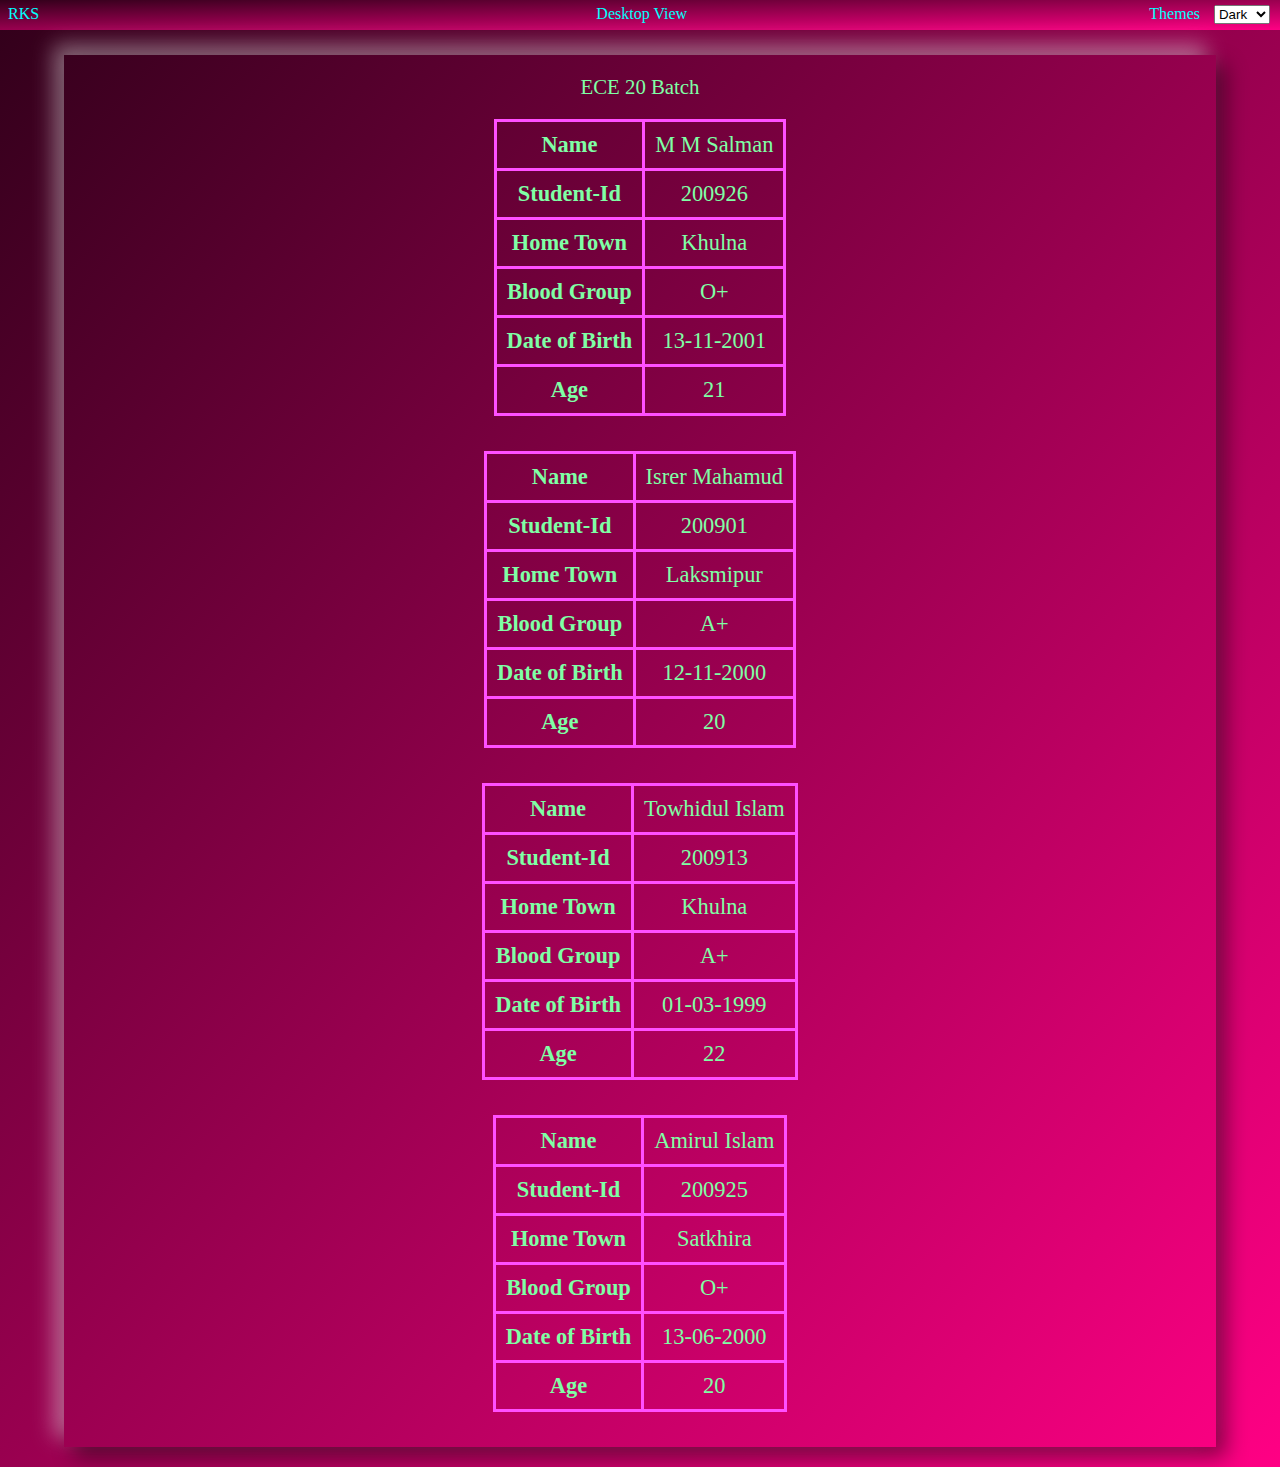
==== pink_mob.html @ 5b5202f9 "hi" ====
<!DOCTYPE html>
<html lang="en">

<head>
    <meta charset="UTF-8">
    <meta http-equiv="X-UA-Compatible" content="IE=edge">
    <meta name="viewport" content="width=device-width, initial-scale=1.0">
    <title>Mobile View Table</title>
    <link rel="stylesheet" href="./mobile view css/pink_mob.css">
</head>

<body>
    <header class="header">
        <div class="logo">
            <p>RKS</p>
        </div>
        <div class="view">
            <p><a href="./index.html">Desktop View</a></p>
        </div>
        <div class="themes">
            <label for="themes">Themes</label>
            <select name="themes" id="themes">
                <option value="Dark">Dark</option>
                <option value="Blue">Blue</option>
                <option value="Red">Red</option>
                <option value="Violet">Violet</option>
            </select>
        </div>
    </header>

    <main class="main">
        <div class="t_cont">

            <table class="table1">

                <caption>ECE 20 Batch</caption>

                <tr>
                    <th>Name</th>
                    <td>M M Salman</td>
                </tr>
                <tr>
                    <th>Student-Id</th>
                    <td>200926</td>
                </tr>
                <tr>
                    <th>Home Town</th>
                    <td>Khulna</td>
                </tr>
                <tr>
                    <th>Blood Group</th>
                    <td>O+</td>
                </tr>
                <tr>
                    <th>Date of Birth</th>
                    <td>13-11-2001</td>
                </tr>
                <tr>
                    <th>Age</th>
                    <td>21</td>
                </tr>

            </table>

            <table class="table2">
                <tr>
                    <th>Name</th>
                    <td>Isrer Mahamud</td>
                </tr>
                <tr>
                    <th>Student-Id</th>
                    <td>200901</td>
                </tr>
                <tr>
                    <th>Home Town</th>
                    <td>Laksmipur</td>
                </tr>
                <tr>
                    <th>Blood Group</th>
                    <td>A+</td>
                </tr>
                <tr>
                    <th>Date of Birth</th>
                    <td>12-11-2000</td>
                </tr>
                <tr>
                    <th>Age</th>
                    <td>20</td>
                </tr>
            
            </table>

            <table class="table3">
               
                <tr>
                    <th>Name</th>
                    <td>Towhidul Islam</td>
                </tr>
                <tr>
                    <th>Student-Id</th>
                    <td>200913</td>
                </tr>
                <tr>
                    <th>Home Town</th>
                    <td>Khulna</td>
                </tr>
                <tr>
                    <th>Blood Group</th>
                    <td>A+</td>
                </tr>
                <tr>
                    <th>Date of Birth</th>
                    <td>01-03-1999</td>
                </tr>
                <tr>
                    <th>Age</th>
                    <td>22</td>
                </tr>
            
            </table>
            <table class="table4">
            
            
                <tr>
                    <th>Name</th>
                    <td>Amirul Islam</td>
                </tr>
                <tr>
                    <th>Student-Id</th>
                    <td>200925</td>
                </tr>
                <tr>
                    <th>Home Town</th>
                    <td>Satkhira</td>
                </tr>
                <tr>
                    <th>Blood Group</th>
                    <td>O+</td>
                </tr>
                <tr>
                    <th>Date of Birth</th>
                    <td>13-06-2000</td>
                </tr>
                <tr>
                    <th>Age</th>
                    <td>20</td>
                </tr>
            
            </table>

        </div>
    </main>
</body>

</html>
---- mobile view css/pink_mob.css ----
* {
  padding: 0;
  margin: 0;
  box-sizing: border-box;
}

.header {
  background: linear-gradient(to right bottom, #33001b, #ff0084);
  color: aqua;
  width: 100%;
  height: 30px;
  box-shadow: 10px 10px 20px rgba(0, 0, 0, 0.452), -10px -10px 20px whitesmoke;

  display: flex;
  flex-flow: row wrap;
  justify-content: space-between;
}

.logo {
  padding-top: 5px;
  padding-left: 8px;
}

.view {
  padding-top: 5px;
}

.view a {
  color: aqua;
  text-decoration: none;
  padding-left: 95px;
}

.themes {
  padding-top: 5px;
  padding-right: 10px;
}

.themes label {
  padding-right: 10px;
}

.themes select {
}

.main {
  background: linear-gradient(to right bottom, #33001b, #ff0084);
  min-height: 100vh;
  /* width: 100%; */
  display: flex;
  flex-flow: row wrap;
  justify-content: center;
  align-items: center;
}

.t_cont {
  margin-top: 25px;
  margin-bottom: 20px;
  width: 90%;
  display: flex;
  flex-flow: column wrap;
  justify-content: center;
  align-items: center;
  box-shadow: 10px 10px 20px rgba(0, 0, 0, 0.452),
    -10px -10px 20px rgba(245, 245, 245, 0.432);
}

table {
  color: rgb(127, 255, 165);
  border-collapse: collapse;
  margin-bottom: 35px;
}

table caption {
  padding: 20px 0;
  font-size: 1.3rem;
}

table tr,
th,
td {
  border: 3px solid rgb(255, 80, 255);
  padding: 10px;
  text-align: center;
}

table tr:hover {
  background: rgba(0, 0, 0, 0.534);
  transform: scale(1.01);
}

@media all and (min-width: 900px) {
  table {
    font-size: 1.4rem;
  }
}

@media all and (max-width: 584px) {
  table tr,
  th,
  td {
    height: 0px;
    padding: 5px;
    text-align: center;
    vertical-align: center;
  }

  table {
    width: 90%;
  }
}

@media all and (max-width: 416px) {
  .view a {
    padding-left: 0px;
  }
}

@media all and (max-width: 330px) {
  .header {
    font-size: 0.85rem;
  }
}
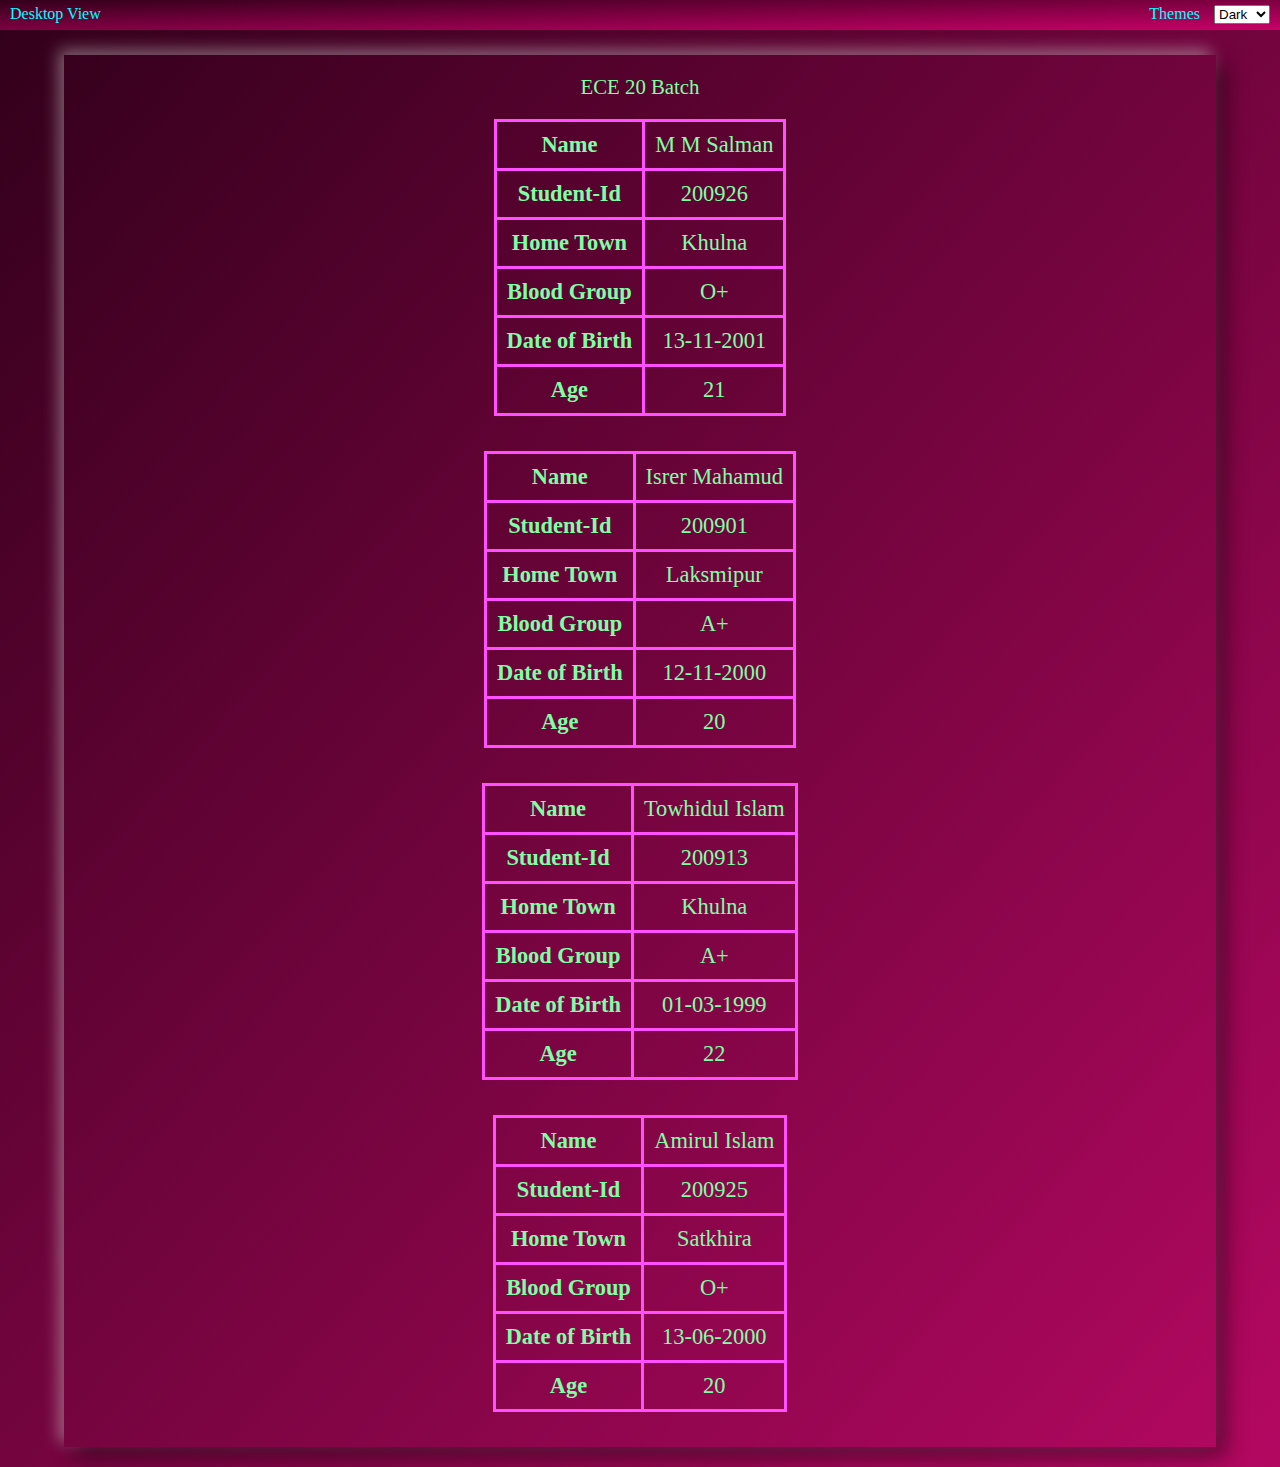
==== commit 34aa003e: "hi" ====
--- a/pink_mob.html
+++ b/pink_mob.html
@@ -11,9 +11,6 @@
 
 <body>
     <header class="header">
-        <div class="logo">
-            <p>RKS</p>
-        </div>
         <div class="view">
             <p><a href="./index.html">Desktop View</a></p>
         </div>
--- a/mobile view css/pink_mob.css
+++ b/mobile view css/pink_mob.css
@@ -5,7 +5,7 @@
 }
 
 .header {
-  background: linear-gradient(to right bottom, #33001b, #ff0084);
+  background: linear-gradient(to right bottom, #33001b, #c70167);
   color: aqua;
   width: 100%;
   height: 30px;
@@ -16,11 +16,6 @@
   justify-content: space-between;
 }
 
-.logo {
-  padding-top: 5px;
-  padding-left: 8px;
-}
-
 .view {
   padding-top: 5px;
 }
@@ -28,7 +23,7 @@
 .view a {
   color: aqua;
   text-decoration: none;
-  padding-left: 95px;
+  padding-left: 10px;
 }
 
 .themes {
@@ -44,7 +39,7 @@
 }
 
 .main {
-  background: linear-gradient(to right bottom, #33001b, #ff0084);
+  background: linear-gradient(to right bottom, #33001b, #b40861);
   min-height: 100vh;
   /* width: 100%; */
   display: flex;
@@ -62,7 +57,7 @@
   justify-content: center;
   align-items: center;
   box-shadow: 10px 10px 20px rgba(0, 0, 0, 0.452),
-    -10px -10px 20px rgba(245, 245, 245, 0.432);
+    -5px -5px 15px rgba(245, 245, 245, 0.432);
 }
 
 table {
@@ -109,15 +104,3 @@
     width: 90%;
   }
 }
-
-@media all and (max-width: 416px) {
-  .view a {
-    padding-left: 0px;
-  }
-}
-
-@media all and (max-width: 330px) {
-  .header {
-    font-size: 0.85rem;
-  }
-}
